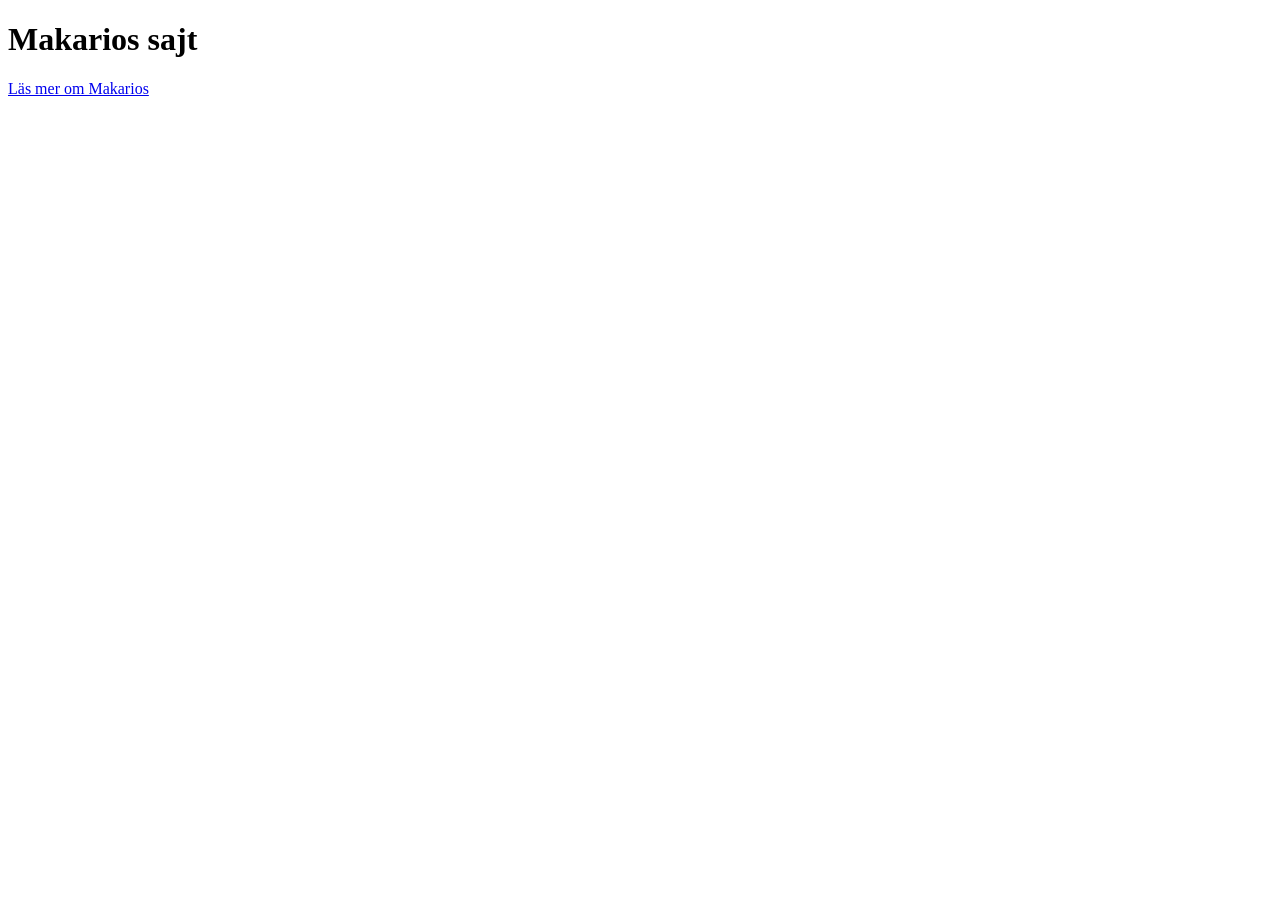
==== index.html @ 8c6183c6 "Ifylld index-fil" ====
<!DOCTYPE html>
<html lang="en">
<head>
    <meta charset="UTF-8">
    <meta name="viewport" content="width=device-width, initial-scale=1.0">
    <title>Document</title>
</head>
<body>
    <h1>Makarios sajt</h1>

    <a href="om-mig.html">Läs mer om Makarios</a>
</body>
</html>
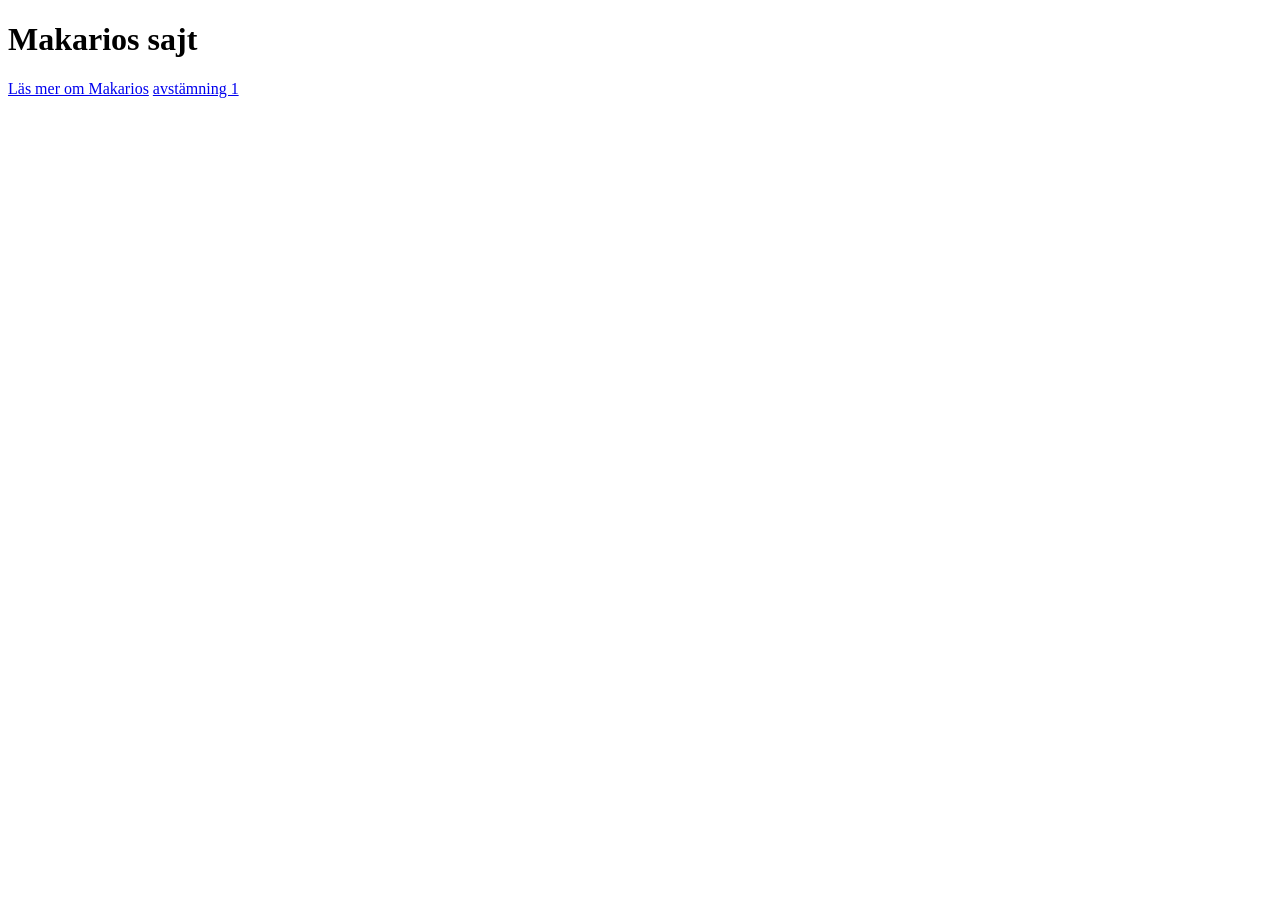
==== commit b20e230c: "länk till avstämning 1" ====
--- a/index.html
+++ b/index.html
@@ -4,10 +4,12 @@
     <meta charset="UTF-8">
     <meta name="viewport" content="width=device-width, initial-scale=1.0">
     <title>Document</title>
+    <!--Makarios sida 2026-09-23-->
 </head>
 <body>
     <h1>Makarios sajt</h1>
 
     <a href="om-mig.html">Läs mer om Makarios</a>
+    <a href="avstamning-1.html">avstämning 1</a>
 </body>
 </html>
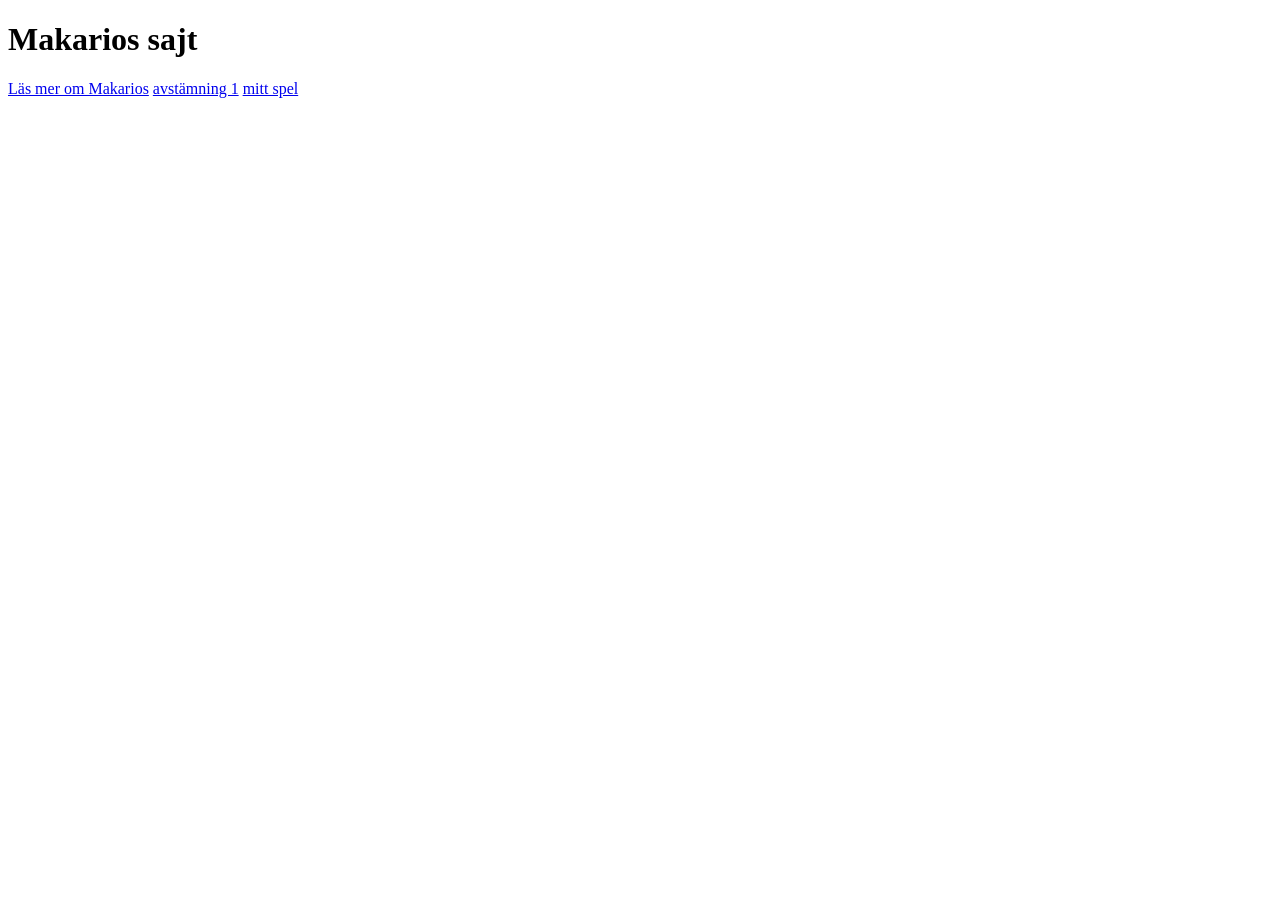
==== commit b9b0a547: "lag till ett spel som heter catandmouse" ====
--- a/index.html
+++ b/index.html
@@ -11,5 +11,6 @@
 
     <a href="om-mig.html">Läs mer om Makarios</a>
     <a href="avstamning-1.html">avstämning 1</a>
+    <a href="./catandmouse/">mitt spel</a>
 </body>
 </html>
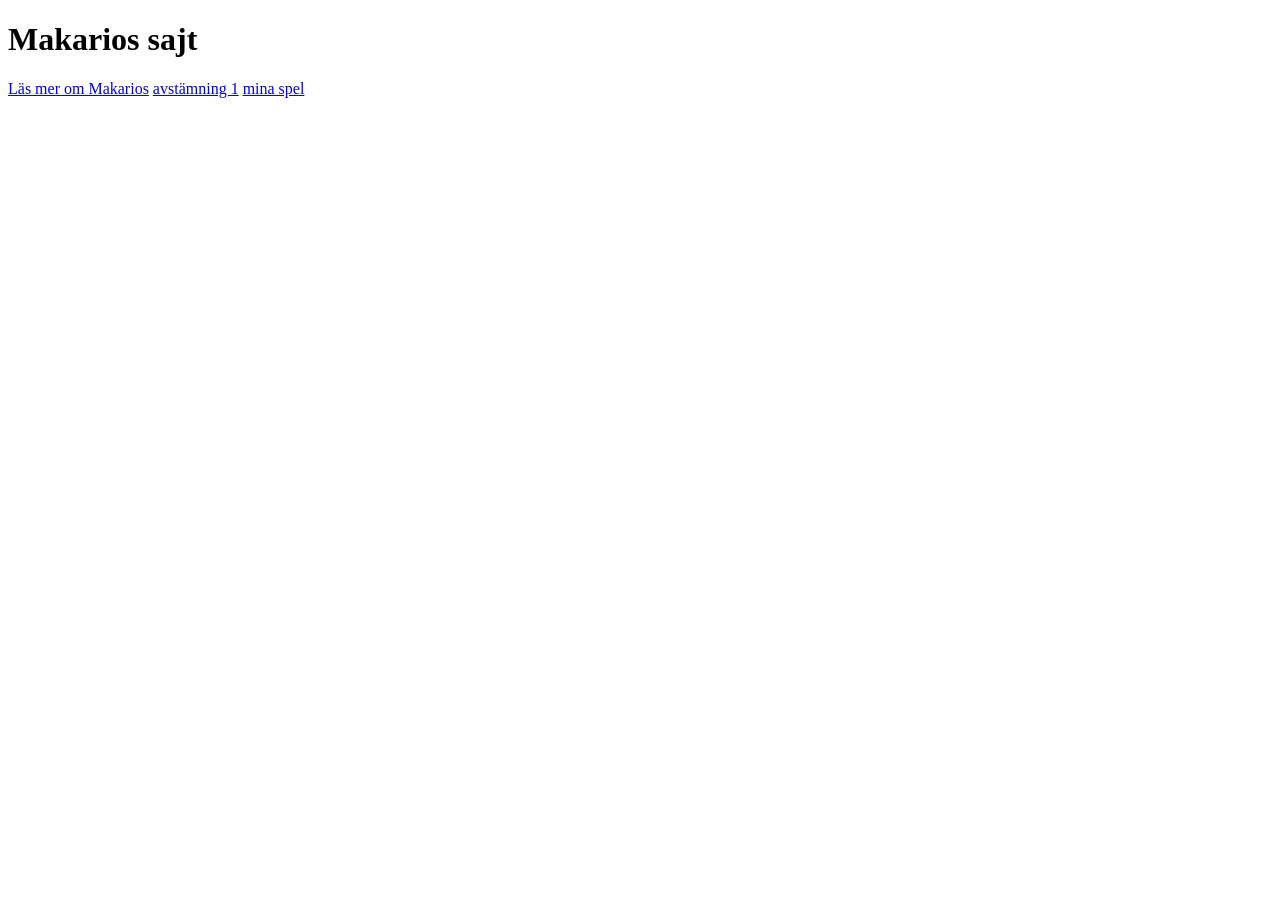
==== commit 11d4b031: "jag har jort mon lodning skrin för min bil spel som jag har döpt den till GTA 6" ====
--- a/index.html
+++ b/index.html
@@ -11,6 +11,6 @@
 
     <a href="om-mig.html">Läs mer om Makarios</a>
     <a href="avstamning-1.html">avstämning 1</a>
-    <a href="./catandmouse/">mitt spel</a>
+    <a href="./games/">mina spel</a>
 </body>
 </html>
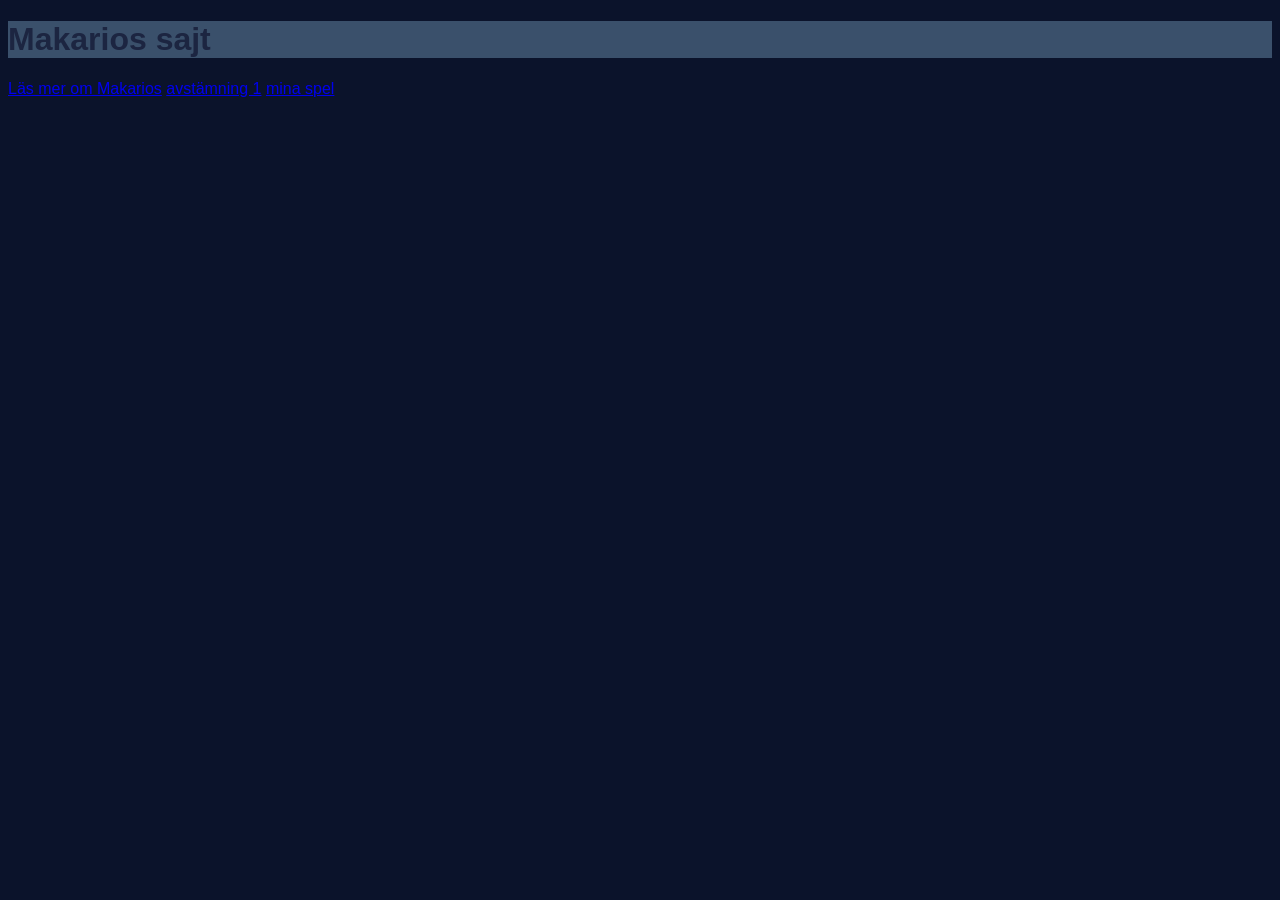
==== commit 35720c98: "Jag har ändrat på min egna hämsidas färj och har lagt till några saksons" ====
--- a/index.html
+++ b/index.html
@@ -4,6 +4,7 @@
     <meta charset="UTF-8">
     <meta name="viewport" content="width=device-width, initial-scale=1.0">
     <title>Document</title>
+    <link rel="stylesheet"href="style.css">
     <!--Makarios sida 2026-09-23-->
 </head>
 <body>
--- a/style.css
+++ b/style.css
@@ -0,0 +1,42 @@
+*{
+    box-sizing: border-box;
+}
+
+body{
+    
+    background-color: #0B132B;
+    color: #1C2541;
+    font-family:  Georgia, Helvetica, sans-serif;
+}
+
+h1{
+    background-color: #3A506B;
+    font-family:  Helvetica, Arial, sans-serif;
+    
+}
+h2{
+    background-color: #3A506B;
+    font-family: Arial, Helvetica, sans-serif;
+}
+
+main{
+    width:400px;
+    margin: auto;
+}
+
+img{
+    width: 100%;
+}
+footer{
+    text-align: center;
+    color: white;
+}
+section{
+    background-color: #5BC0BE;
+    color: #fff;
+    border-radius: 10px;
+    padding: 25px;
+    margin-bottom: 25px
+   
+
+}
